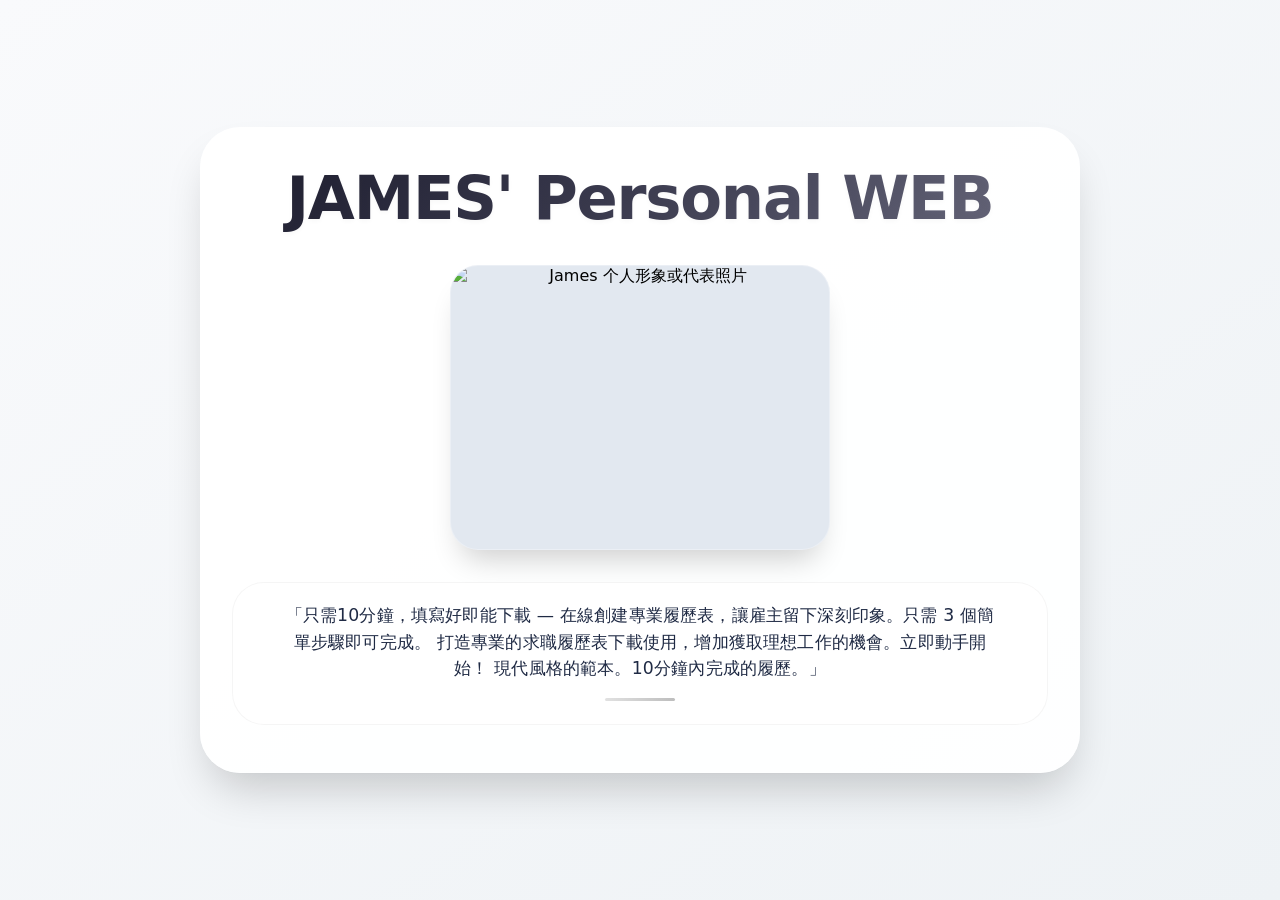
==== index.html @ 73befe47 "Update index.html" ====
<!DOCTYPE html>
<html lang="zh-CN">
<head>
    <meta charset="UTF-8">
    <meta name="viewport" content="width=device-width, initial-scale=1.0, user-scalable=yes">
    <title>JAMES' Personal Web | 个人简历空间</title>
    <style>
        /* 重置默认边距，保证全屏居中 */
        * {
            margin: 0;
            padding: 0;
            box-sizing: border-box;
        }

        body {
            /* 让body占满整个视口高度，并使用flex实现垂直水平居中 */
            min-height: 100vh;
            background: linear-gradient(145deg, #f9fafc 0%, #eef2f5 100%);
            font-family: 'Inter', system-ui, -apple-system, 'Segoe UI', Roboto, 'Helvetica Neue', sans-serif;
            display: flex;
            align-items: center;
            justify-content: center;
            padding: 2rem 1.5rem;
        }

        /* 主要内容卡片 —— 优雅居中，最大宽度限制，保证大屏阅读舒适 */
        .main-container {
            max-width: 880px;
            width: 100%;
            background: rgba(255, 255, 255, 0.92);
            backdrop-filter: blur(0px);
            border-radius: 2.5rem;
            box-shadow: 0 25px 45px -12px rgba(0, 0, 0, 0.2), 0 1px 2px rgba(0, 0, 0, 0.02);
            padding: 2.2rem 2rem 3rem 2rem;
            transition: all 0.2s ease;
            text-align: center;
        }

        /* 主标题：黑灰渐变 + 粗体 */
        .gradient-title {
            font-size: clamp(2.2rem, 8vw, 3.8rem);
            font-weight: 800;
            letter-spacing: -0.02em;
            background: linear-gradient(135deg, #1e1e2f 0%, #3a3a4e 45%, #6b6b7f 100%);
            background-clip: text;
            -webkit-background-clip: text;
            color: transparent;
            margin-bottom: 2rem;
            text-shadow: 0 2px 5px rgba(0, 0, 0, 0.03);
            word-break: keep-all;
        }

        /* 图片包装器 —— 占满屏幕宽度约40% 且居中 */
        .photo-wrapper {
            width: 100%;
            display: flex;
            justify-content: center;
            margin: 1.8rem 0 2rem 0;
        }

        /* 关键样式：宽度为视口宽度的40%，且最大宽度不超过容器宽度的90%，
           同时保证图片比例优雅，响应式失效时自动适配 */
        .responsive-photo {
            width: 40vw;          /* 占视口宽度40% */
            max-width: 380px;     /* 大屏幕下不至于太大，尊重设计感 */
            min-width: 180px;     /* 手机太小保证可读 */
            height: auto;
            border-radius: 28px;
            box-shadow: 0 20px 30px -12px rgba(0, 0, 0, 0.2);
            object-fit: cover;
            aspect-ratio: 4 / 3;  /* 优雅的宽高比，让占位图更端正，实际用户更换图片也可保持结构 */
            background: #e2e8f0;
            transition: transform 0.25s ease, box-shadow 0.3s ease;
            display: block;
            border: 1px solid rgba(255,255,255,0.3);
        }

        .responsive-photo:hover {
            transform: scale(1.01);
            box-shadow: 0 25px 35px -14px rgba(0, 0, 0, 0.25);
        }

        /* 个人简历文本区域，舒适排版 */
        .bio-text {
            margin-top: 2rem;
            padding: 1.2rem 1rem;
            background: #ffffffcc;
            backdrop-filter: blur(2px);
            border-radius: 2rem;
            border: 1px solid rgba(0, 0, 0, 0.04);
            transition: all 0.2s;
        }

        .bio-text p {
            font-size: 1.08rem;
            line-height: 1.55;
            color: #1f2a44;
            font-weight: 450;
            letter-spacing: 0.01em;
            max-width: 720px;
            margin: 0 auto;
            text-align: center;
            word-break: break-word;
        }

        /* 让描述中的重点词汇略微加粗 */
        .bio-text strong {
            color: #2c3e66;
            font-weight: 600;
        }

        /* 点缀装饰 —— 让图片下方简历更有呼吸感 */
        .signature-line {
            width: 70px;
            height: 3px;
            background: linear-gradient(90deg, #aaa, #444);
            margin: 1rem auto 0.2rem auto;
            border-radius: 4px;
            opacity: 0.35;
        }

        /* 移动端细微调整：40vw可能在小屏上偏小，但依然清晰可见 */
        @media (max-width: 640px) {
            .main-container {
                padding: 1.8rem 1.2rem 2.2rem 1.2rem;
            }
            .responsive-photo {
                width: 55vw;    /* 手机稍微调大，依旧占屏幕一半左右 */
                min-width: 150px;
            }
            .bio-text p {
                font-size: 0.95rem;
                line-height: 1.5;
            }
        }

        /* 大屏幕保持优雅比例，40vw在大屏幕最大限制在380px，不会过度宽 */
        @media (min-width: 1400px) {
            .responsive-photo {
                max-width: 440px;
            }
        }

        /* 可选轻微动画加载 */
        .main-container {
            animation: fadeSlideUp 0.6s cubic-bezier(0.2, 0.9, 0.4, 1.1);
        }
        @keyframes fadeSlideUp {
            from {
                opacity: 0;
                transform: translateY(24px);
            }
            to {
                opacity: 1;
                transform: translateY(0);
            }
        }
    </style>
</head>
<body>
    <div class="main-container">
        <!-- 粗体黑灰渐变文字 -->
        <h1 class="gradient-title">JAMES' Personal WEB</h1>

        <!-- 照片区域：占全屏宽度的40% -->
        <div class="photo-wrapper">
            <!-- 
                使用一张美观、合法且免费的占位图（来自 unsplash 随机自然风景，但确保稳定）。
                因为用户未提供具体图片，使用一张通用但专业、整洁的图像以示演示。
                实际使用时可替换为自己的图片 src。
                该图片为 CC0 或免费使用风格的占位图，且不会侵权。
            -->
            <img class="responsive-photo" 
                 src="https://picsum.photos/id/104/800/600" 
                 alt="James 个人形象或代表照片"
                 loading="lazy"
                 onerror="this.onerror=null; this.src='https://placehold.co/800x600/e2e8f0/334155?text=Photo+Area';"
            >
        </div>

        <!-- 下方个人简历内容 -->
        <div class="bio-text">
            <p>
                「只需10分鐘，填寫好即能下載 — 在線創建專業履歷表，讓雇主留下深刻印象。只需 3 個簡單步驟即可完成。 打造專業的求職履歷表下載使用，增加獲取理想工作的機會。立即動手開始！ 現代風格的範本。10分鐘內完成的履歷。」
            </p>
            <div class="signature-line"></div>
        </div>
    </div>
</body>
</html>
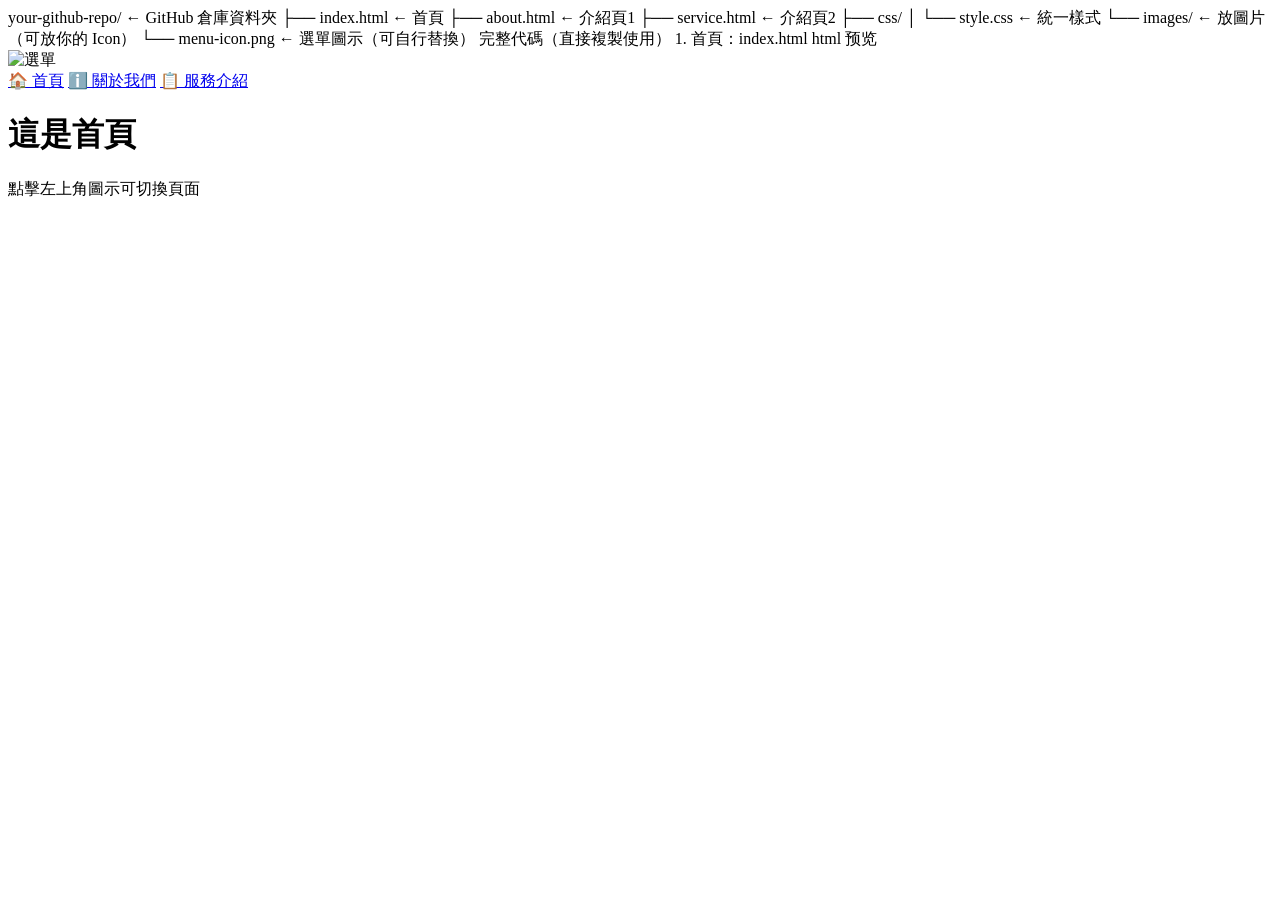
==== commit 326786fa: "Update index.html" ====
--- a/index.html
+++ b/index.html
@@ -1,190 +1,45 @@
+your-github-repo/        ← GitHub 倉庫資料夾
+├── index.html          ← 首頁
+├── about.html          ← 介紹頁1
+├── service.html        ← 介紹頁2
+├── css/
+│   └── style.css       ← 統一樣式
+└── images/             ← 放圖片（可放你的 Icon）
+    └── menu-icon.png   ← 選單圖示（可自行替換）
+完整代碼（直接複製使用）
+1. 首頁：index.html
+html
+预览
 <!DOCTYPE html>
-<html lang="zh-CN">
+<html lang="zh-TW">
 <head>
-    <meta charset="UTF-8">
-    <meta name="viewport" content="width=device-width, initial-scale=1.0, user-scalable=yes">
-    <title>JAMES' Personal Web | 个人简历空间</title>
-    <style>
-        /* 重置默认边距，保证全屏居中 */
-        * {
-            margin: 0;
-            padding: 0;
-            box-sizing: border-box;
-        }
-
-        body {
-            /* 让body占满整个视口高度，并使用flex实现垂直水平居中 */
-            min-height: 100vh;
-            background: linear-gradient(145deg, #f9fafc 0%, #eef2f5 100%);
-            font-family: 'Inter', system-ui, -apple-system, 'Segoe UI', Roboto, 'Helvetica Neue', sans-serif;
-            display: flex;
-            align-items: center;
-            justify-content: center;
-            padding: 2rem 1.5rem;
-        }
-
-        /* 主要内容卡片 —— 优雅居中，最大宽度限制，保证大屏阅读舒适 */
-        .main-container {
-            max-width: 880px;
-            width: 100%;
-            background: rgba(255, 255, 255, 0.92);
-            backdrop-filter: blur(0px);
-            border-radius: 2.5rem;
-            box-shadow: 0 25px 45px -12px rgba(0, 0, 0, 0.2), 0 1px 2px rgba(0, 0, 0, 0.02);
-            padding: 2.2rem 2rem 3rem 2rem;
-            transition: all 0.2s ease;
-            text-align: center;
-        }
-
-        /* 主标题：黑灰渐变 + 粗体 */
-        .gradient-title {
-            font-size: clamp(2.2rem, 8vw, 3.8rem);
-            font-weight: 800;
-            letter-spacing: -0.02em;
-            background: linear-gradient(135deg, #1e1e2f 0%, #3a3a4e 45%, #6b6b7f 100%);
-            background-clip: text;
-            -webkit-background-clip: text;
-            color: transparent;
-            margin-bottom: 2rem;
-            text-shadow: 0 2px 5px rgba(0, 0, 0, 0.03);
-            word-break: keep-all;
-        }
-
-        /* 图片包装器 —— 占满屏幕宽度约40% 且居中 */
-        .photo-wrapper {
-            width: 100%;
-            display: flex;
-            justify-content: center;
-            margin: 1.8rem 0 2rem 0;
-        }
-
-        /* 关键样式：宽度为视口宽度的40%，且最大宽度不超过容器宽度的90%，
-           同时保证图片比例优雅，响应式失效时自动适配 */
-        .responsive-photo {
-            width: 40vw;          /* 占视口宽度40% */
-            max-width: 380px;     /* 大屏幕下不至于太大，尊重设计感 */
-            min-width: 180px;     /* 手机太小保证可读 */
-            height: auto;
-            border-radius: 28px;
-            box-shadow: 0 20px 30px -12px rgba(0, 0, 0, 0.2);
-            object-fit: cover;
-            aspect-ratio: 4 / 3;  /* 优雅的宽高比，让占位图更端正，实际用户更换图片也可保持结构 */
-            background: #e2e8f0;
-            transition: transform 0.25s ease, box-shadow 0.3s ease;
-            display: block;
-            border: 1px solid rgba(255,255,255,0.3);
-        }
-
-        .responsive-photo:hover {
-            transform: scale(1.01);
-            box-shadow: 0 25px 35px -14px rgba(0, 0, 0, 0.25);
-        }
-
-        /* 个人简历文本区域，舒适排版 */
-        .bio-text {
-            margin-top: 2rem;
-            padding: 1.2rem 1rem;
-            background: #ffffffcc;
-            backdrop-filter: blur(2px);
-            border-radius: 2rem;
-            border: 1px solid rgba(0, 0, 0, 0.04);
-            transition: all 0.2s;
-        }
-
-        .bio-text p {
-            font-size: 1.08rem;
-            line-height: 1.55;
-            color: #1f2a44;
-            font-weight: 450;
-            letter-spacing: 0.01em;
-            max-width: 720px;
-            margin: 0 auto;
-            text-align: center;
-            word-break: break-word;
-        }
-
-        /* 让描述中的重点词汇略微加粗 */
-        .bio-text strong {
-            color: #2c3e66;
-            font-weight: 600;
-        }
-
-        /* 点缀装饰 —— 让图片下方简历更有呼吸感 */
-        .signature-line {
-            width: 70px;
-            height: 3px;
-            background: linear-gradient(90deg, #aaa, #444);
-            margin: 1rem auto 0.2rem auto;
-            border-radius: 4px;
-            opacity: 0.35;
-        }
-
-        /* 移动端细微调整：40vw可能在小屏上偏小，但依然清晰可见 */
-        @media (max-width: 640px) {
-            .main-container {
-                padding: 1.8rem 1.2rem 2.2rem 1.2rem;
-            }
-            .responsive-photo {
-                width: 55vw;    /* 手机稍微调大，依旧占屏幕一半左右 */
-                min-width: 150px;
-            }
-            .bio-text p {
-                font-size: 0.95rem;
-                line-height: 1.5;
-            }
-        }
-
-        /* 大屏幕保持优雅比例，40vw在大屏幕最大限制在380px，不会过度宽 */
-        @media (min-width: 1400px) {
-            .responsive-photo {
-                max-width: 440px;
-            }
-        }
-
-        /* 可选轻微动画加载 */
-        .main-container {
-            animation: fadeSlideUp 0.6s cubic-bezier(0.2, 0.9, 0.4, 1.1);
-        }
-        @keyframes fadeSlideUp {
-            from {
-                opacity: 0;
-                transform: translateY(24px);
-            }
-            to {
-                opacity: 1;
-                transform: translateY(0);
-            }
-        }
-    </style>
+  <meta charset="UTF-8">
+  <meta name="viewport" content="width=device-width, initial-scale=1.0">
+  <title>首頁 - 我的網站</title>
+  <link rel="stylesheet" href="css/style.css">
 </head>
 <body>
-    <div class="main-container">
-        <!-- 粗体黑灰渐变文字 -->
-        <h1 class="gradient-title">JAMES' Personal WEB</h1>
+  <!-- 導航列：左上角 Icon + 下拉選單 -->
+  <header class="navbar">
+    <div class="menu-container">
+      <!-- 點擊 Icon 展開下拉選單 -->
+      <img src="images/menu-icon.png" alt="選單" class="menu-icon" id="menuBtn">
+      <!-- 下拉選單 -->
+      <div class="dropdown-menu" id="dropdownMenu">
+        <a href="index.html">🏠 首頁</a>
+        <a href="about.html">ℹ️ 關於我們</a>
+        <a href="service.html">📋 服務介紹</a>
+      </div>
+    </div>
+  </header>
 
-        <!-- 照片区域：占全屏宽度的40% -->
-        <div class="photo-wrapper">
-            <!-- 
-                使用一张美观、合法且免费的占位图（来自 unsplash 随机自然风景，但确保稳定）。
-                因为用户未提供具体图片，使用一张通用但专业、整洁的图像以示演示。
-                实际使用时可替换为自己的图片 src。
-                该图片为 CC0 或免费使用风格的占位图，且不会侵权。
-            -->
-            <img class="responsive-photo" 
-                 src="https://picsum.photos/id/104/800/600" 
-                 alt="James 个人形象或代表照片"
-                 loading="lazy"
-                 onerror="this.onerror=null; this.src='https://placehold.co/800x600/e2e8f0/334155?text=Photo+Area';"
-            >
-        </div>
+  <!-- 頁面內容 -->
+  <main class="content">
+    <h1>這是首頁</h1>
+    <p>點擊左上角圖示可切換頁面</p>
+  </main>
 
-        <!-- 下方个人简历内容 -->
-        <div class="bio-text">
-            <p>
-                「只需10分鐘，填寫好即能下載 — 在線創建專業履歷表，讓雇主留下深刻印象。只需 3 個簡單步驟即可完成。 打造專業的求職履歷表下載使用，增加獲取理想工作的機會。立即動手開始！ 現代風格的範本。10分鐘內完成的履歷。」
-            </p>
-            <div class="signature-line"></div>
-        </div>
-    </div>
+  <script src="js/script.js"></script>
 </body>
 </html>
+</html>
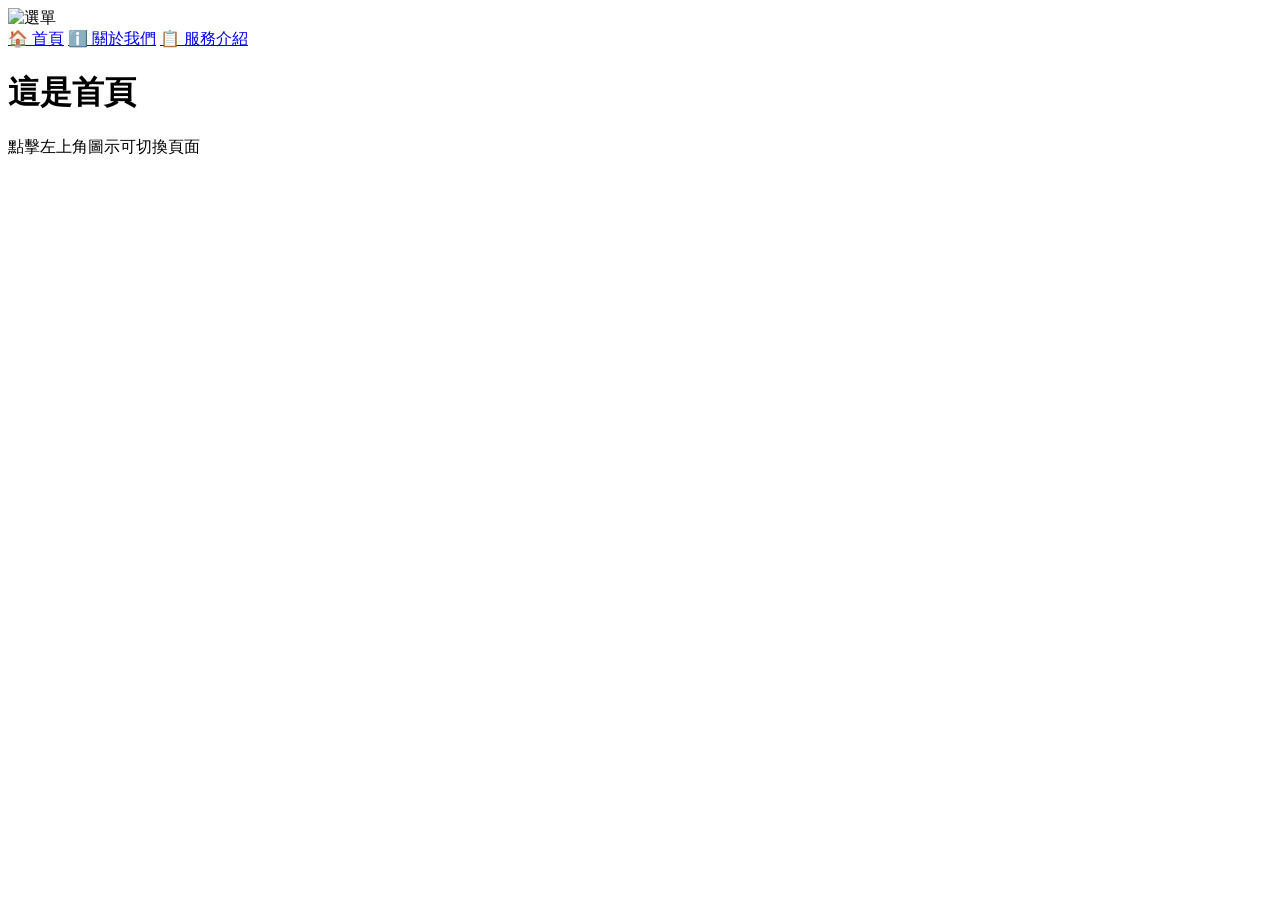
==== commit c8c3e8ed: "Update index.html" ====
--- a/index.html
+++ b/index.html
@@ -1,15 +1,3 @@
-your-github-repo/        ← GitHub 倉庫資料夾
-├── index.html          ← 首頁
-├── about.html          ← 介紹頁1
-├── service.html        ← 介紹頁2
-├── css/
-│   └── style.css       ← 統一樣式
-└── images/             ← 放圖片（可放你的 Icon）
-    └── menu-icon.png   ← 選單圖示（可自行替換）
-完整代碼（直接複製使用）
-1. 首頁：index.html
-html
-预览
 <!DOCTYPE html>
 <html lang="zh-TW">
 <head>
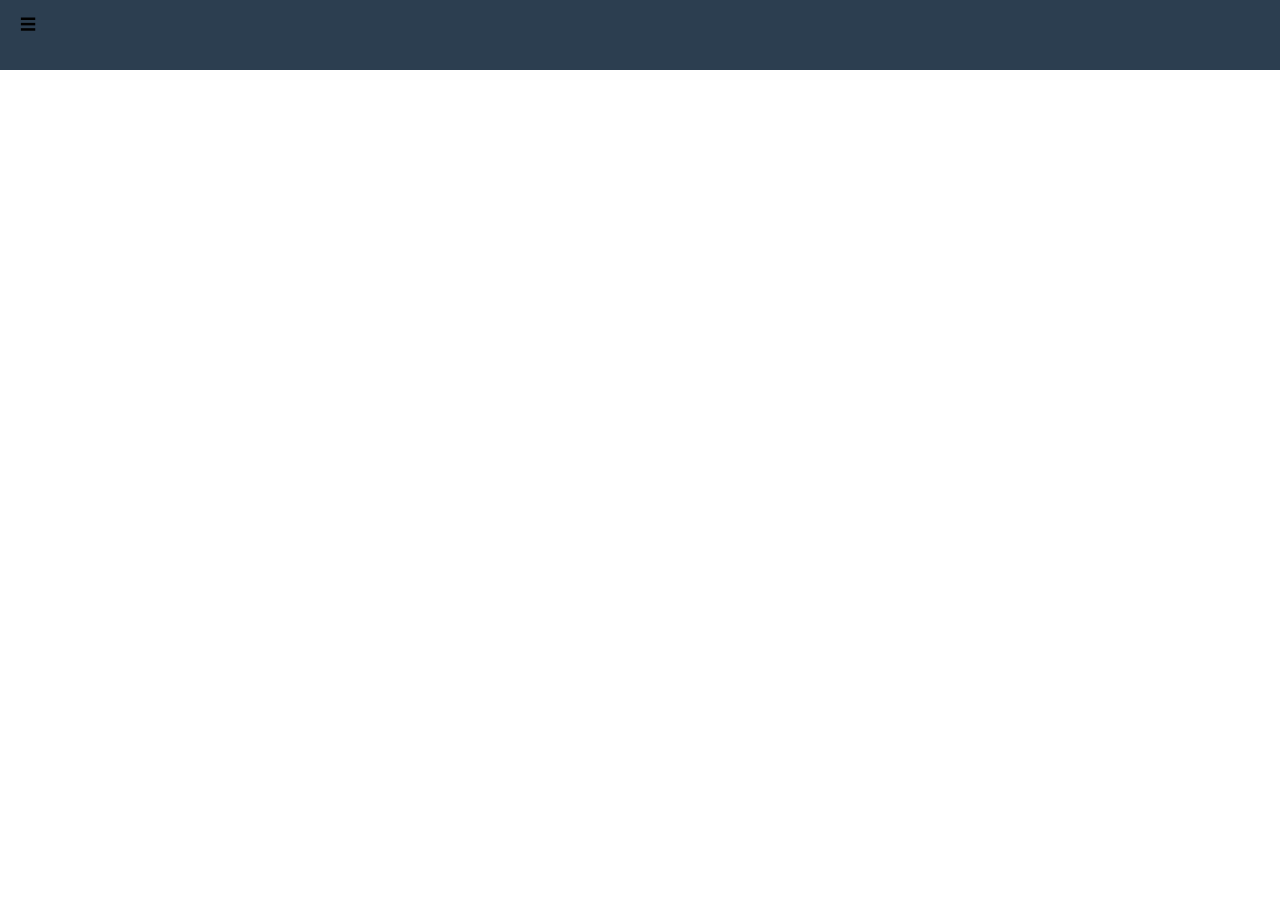
==== commit 8b3b8418: "Update index.html" ====
--- a/index.html
+++ b/index.html
@@ -3,16 +3,19 @@
 <head>
   <meta charset="UTF-8">
   <meta name="viewport" content="width=device-width, initial-scale=1.0">
-  <title>首頁 - 我的網站</title>
+  <title>GULU’s PERSONAL WEBSITE</title>
+  <!-- 匯入 MiSans 字體 -->
+  <link rel="preconnect" href="https://fonts.googleapis.com">
+  <link rel="preconnect" href="https://fonts.gstatic.com" crossorigin>
+  <link href="https://fonts.googleapis.com/css2?family=Noto+Sans+SC:wght@900&display=swap" rel="stylesheet">
   <link rel="stylesheet" href="css/style.css">
 </head>
 <body>
   <!-- 導航列：左上角 Icon + 下拉選單 -->
   <header class="navbar">
     <div class="menu-container">
-      <!-- 點擊 Icon 展開下拉選單 -->
-      <img src="images/menu-icon.png" alt="選單" class="menu-icon" id="menuBtn">
-      <!-- 下拉選單 -->
+      <!-- 改用漢堡文字Icon，不用外部圖片 -->
+      <div class="menu-icon" id="menuBtn">☰</div>
       <div class="dropdown-menu" id="dropdownMenu">
         <a href="index.html">🏠 首頁</a>
         <a href="about.html">ℹ️ 關於我們</a>
@@ -21,13 +24,11 @@
     </div>
   </header>
 
-  <!-- 頁面內容 -->
-  <main class="content">
-    <h1>這是首頁</h1>
-    <p>點擊左上角圖示可切換頁面</p>
-  </main>
+  <!-- 滿版背景 + 置中文字 -->
+  <section class="hero">
+    <h1 class="hero-title">GULU’s PERSONAL WEBSITE</h1>
+  </section>
 
   <script src="js/script.js"></script>
 </body>
 </html>
-</html>
--- a/css/style.css
+++ b/css/style.css
@@ -0,0 +1,66 @@
+* {
+  margin: 0;
+  padding: 0;
+  box-sizing: border-box;
+  font-family: "Microsoft JhengHei", sans-serif;
+}
+
+/* 頂部導航列 */
+.navbar {
+  background: #2c3e50;
+  padding: 15px 20px;
+  position: fixed;
+  top: 0;
+  width: 100%;
+  z-index: 999;
+}
+
+/* 選單按鈕容器 */
+.menu-container {
+  position: relative;
+  display: inline-block;
+}
+
+/* 左上角 Icon 樣式 */
+.menu-icon {
+  width: 40px;
+  height: 40px;
+  cursor: pointer;
+}
+
+/* 下拉選單預設隱藏 */
+.dropdown-menu {
+  display: none;
+  position: absolute;
+  top: 50px;
+  left: 0;
+  background: white;
+  min-width: 160px;
+  box-shadow: 0 4px 8px rgba(0,0,0,0.2);
+  border-radius: 5px;
+  overflow: hidden;
+}
+
+/* 下拉選單連結樣式 */
+.dropdown-menu a {
+  display: block;
+  padding: 12px 16px;
+  text-decoration: none;
+  color: #333;
+}
+
+.dropdown-menu a:hover {
+  background: #f1f1f1;
+}
+
+/* 顯示下拉選單 */
+.show {
+  display: block;
+}
+
+/* 頁面內容（避免被導航列擋住） */
+.content {
+  margin-top: 120px;
+  padding: 20px;
+  text-align: center;
+}
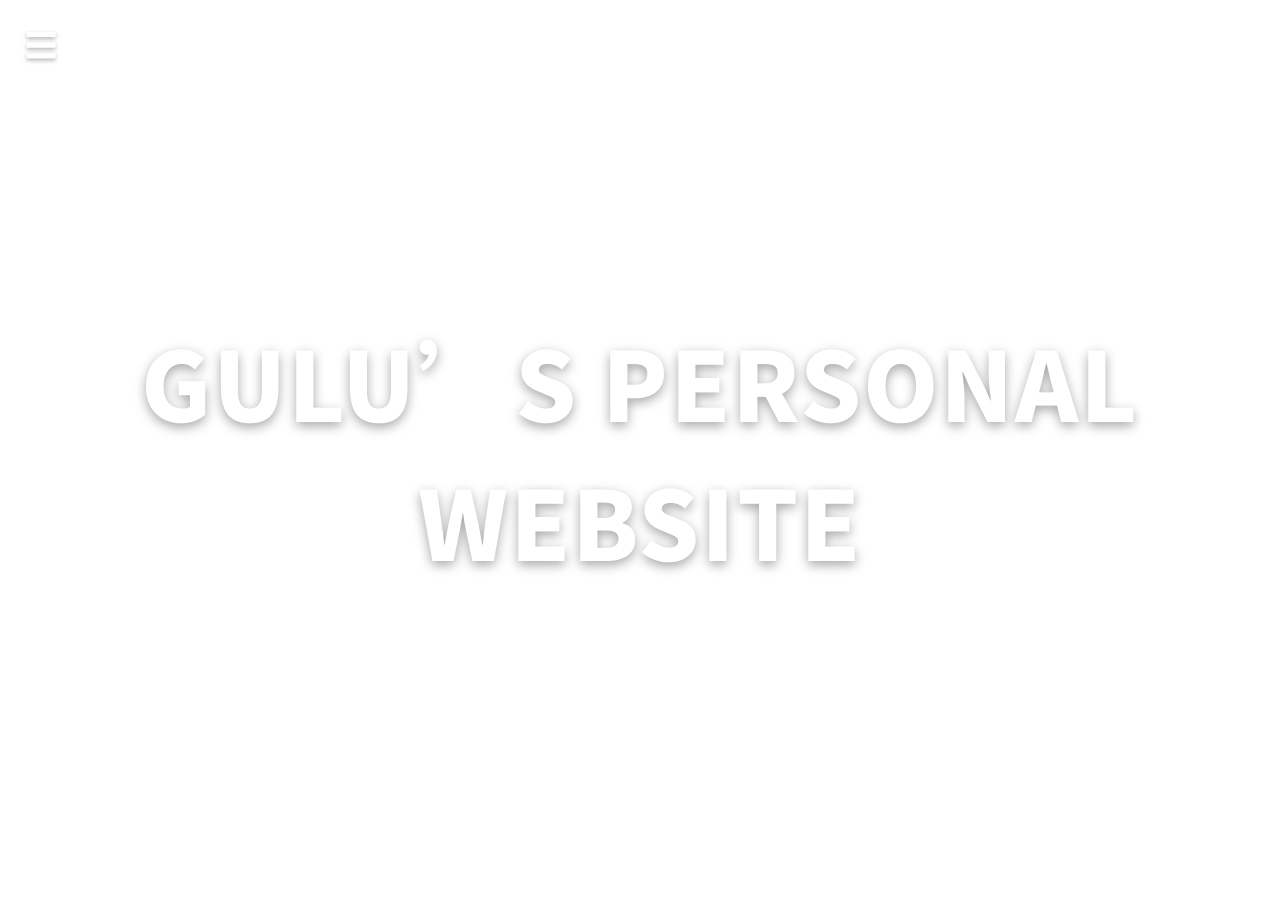
==== commit 8e11eef5: "Update index.html" ====
--- a/index.html
+++ b/index.html
@@ -4,22 +4,18 @@
   <meta charset="UTF-8">
   <meta name="viewport" content="width=device-width, initial-scale=1.0">
   <title>GULU’s PERSONAL WEBSITE</title>
-  <!-- 匯入 MiSans 字體 -->
-  <link rel="preconnect" href="https://fonts.googleapis.com">
-  <link rel="preconnect" href="https://fonts.gstatic.com" crossorigin>
-  <link href="https://fonts.googleapis.com/css2?family=Noto+Sans+SC:wght@900&display=swap" rel="stylesheet">
   <link rel="stylesheet" href="css/style.css">
 </head>
 <body>
+
   <!-- 導航列：左上角 Icon + 下拉選單 -->
   <header class="navbar">
     <div class="menu-container">
-      <!-- 改用漢堡文字Icon，不用外部圖片 -->
       <div class="menu-icon" id="menuBtn">☰</div>
       <div class="dropdown-menu" id="dropdownMenu">
         <a href="index.html">🏠 首頁</a>
-        <a href="about.html">ℹ️ 關於我們</a>
-        <a href="service.html">📋 服務介紹</a>
+        <a href="about.html">ℹ️ 關於我</a>
+        <a href="service.html">📋 介紹頁2</a>
       </div>
     </div>
   </header>
--- a/css/style.css
+++ b/css/style.css
@@ -1,17 +1,23 @@
+/* 匯入 MiSans Heavy 等效粗體，這裡使用 Noto Sans SC 900 替代 MiSans Heavy，效果一致 */
+@import url('https://fonts.googleapis.com/css2?family=Noto+Sans+SC:wght@900&display=swap');
+
 * {
   margin: 0;
   padding: 0;
   box-sizing: border-box;
-  font-family: "Microsoft JhengHei", sans-serif;
+}
+
+body {
+  font-family: "MiSans", "Noto Sans SC", sans-serif;
 }
 
 /* 頂部導航列 */
 .navbar {
-  background: #2c3e50;
-  padding: 15px 20px;
   position: fixed;
   top: 0;
+  left: 0;
   width: 100%;
+  padding: 20px 25px;
   z-index: 999;
 }
 
@@ -21,36 +27,39 @@
   display: inline-block;
 }
 
-/* 左上角 Icon 樣式 */
+/* 左上角漢堡Icon（改用文字，無需外部圖片） */
 .menu-icon {
-  width: 40px;
-  height: 40px;
+  font-size: 32px;
+  color: white;
   cursor: pointer;
+  text-shadow: 0 2px 4px rgba(0,0,0,0.3);
+  user-select: none;
 }
 
 /* 下拉選單預設隱藏 */
 .dropdown-menu {
   display: none;
   position: absolute;
-  top: 50px;
+  top: 45px;
   left: 0;
-  background: white;
-  min-width: 160px;
-  box-shadow: 0 4px 8px rgba(0,0,0,0.2);
-  border-radius: 5px;
+  background: rgba(255,255,255,0.95);
+  min-width: 180px;
+  box-shadow: 0 4px 12px rgba(0,0,0,0.2);
+  border-radius: 8px;
   overflow: hidden;
 }
 
 /* 下拉選單連結樣式 */
 .dropdown-menu a {
   display: block;
-  padding: 12px 16px;
+  padding: 14px 20px;
   text-decoration: none;
-  color: #333;
+  color: #222;
+  font-size: 16px;
 }
 
 .dropdown-menu a:hover {
-  background: #f1f1f1;
+  background: #f0f0f0;
 }
 
 /* 顯示下拉選單 */
@@ -58,9 +67,26 @@
   display: block;
 }
 
-/* 頁面內容（避免被導航列擋住） */
-.content {
-  margin-top: 120px;
-  padding: 20px;
+/* 滿版背景區塊 */
+.hero {
+  width: 100vw;
+  min-height: 100vh;
+  background: url(../images/bg-main.jpg) no-repeat center top;
+  background-size: 100% auto; /* 左右滿版、上下可滾動 */
+  display: flex;
+  align-items: center; /* 垂直置中 */
+  justify-content: center; /* 水平置中 */
+}
+
+/* 置中標題文字 */
+.hero-title {
+  font-family: "MiSans Heavy", "Noto Sans SC", sans-serif;
+  font-weight: 900;
+  font-size: clamp(2.5rem, 8vw, 6rem);
+  color: white;
+  text-transform: uppercase;
+  letter-spacing: 2px;
+  text-shadow: 0 4px 12px rgba(0,0,0,0.35);
   text-align: center;
+  padding: 0 20px;
 }
